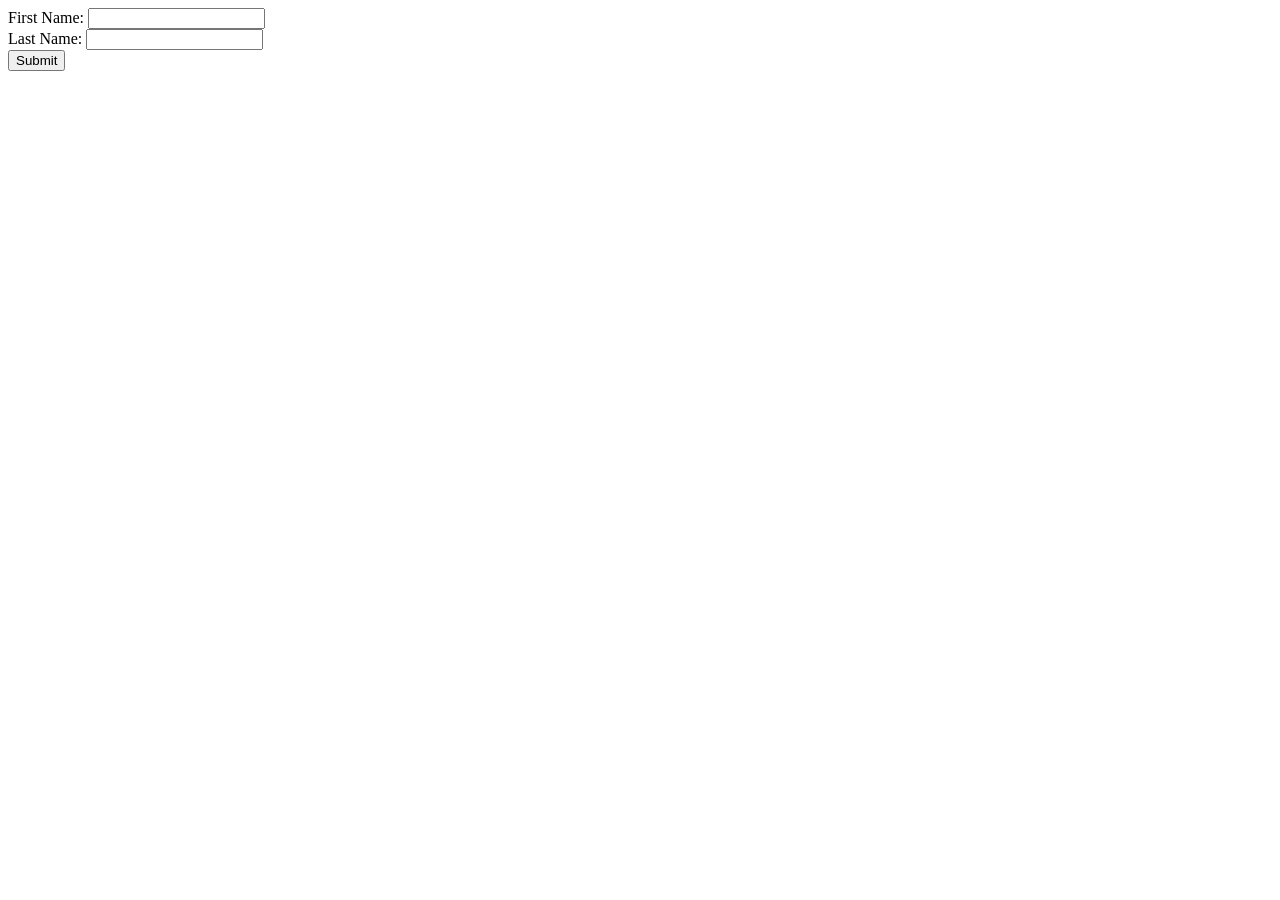
==== form.html @ 3cb3586a "create form" ====
<!DOCTYPE html>
<html>
<head>
	<meta charset="utf-8">
	<title>HTML Forms</title>
</head>
<body>
	<form>
		<label for="firstName">First Name:</label>
		<input id="firstName" type="text" name="firstName">
		<br>
		<label for="lastName">Last Name:</label>
		<input id="lastName" type="text" name="lastName">
		<br>

		<input type="submit" name="Submit">




	</form>


</body>
</html>
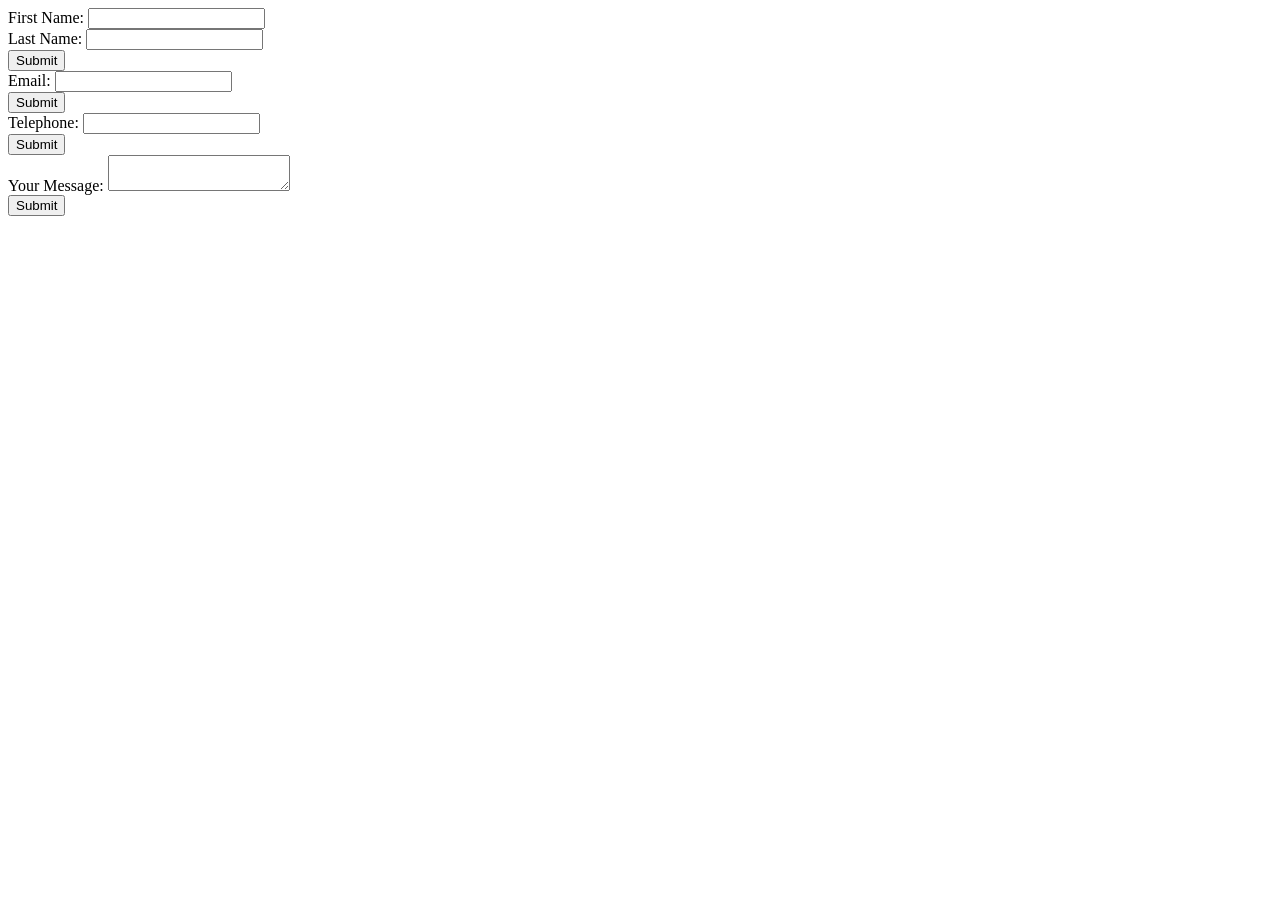
==== commit fe00115c: "different type of inputs" ====
--- a/form.html
+++ b/form.html
@@ -12,14 +12,30 @@
 		<label for="lastName">Last Name:</label>
 		<input id="lastName" type="text" name="lastName">
 		<br>
+		<input type="submit" name="Submit">
+	</form>
 
-		<input type="submit" name="Submit">
+	<form>
+		<label for="email">Email:</label>
+		<input id="email" type="email" name="email">
+		<br>
+		<input type="submit" name="save">
+	</form>
 
+	<form>
+		<label for="telephone">Telephone:</label>
+		<input id="telephone" type="telephone" name="telephone">
+		<br>
+		<input type="submit" name="submit">
+	</form>
 
-
-
+	<form>
+		<label for="yourMessage">Your Message:</label>
+		<textarea id="yourMessage" name="yourMessage"></textarea>
+		<br>
+		<input type="submit" name="submit">
 	</form>
 
 
 </body>
-</html>+</html> 
